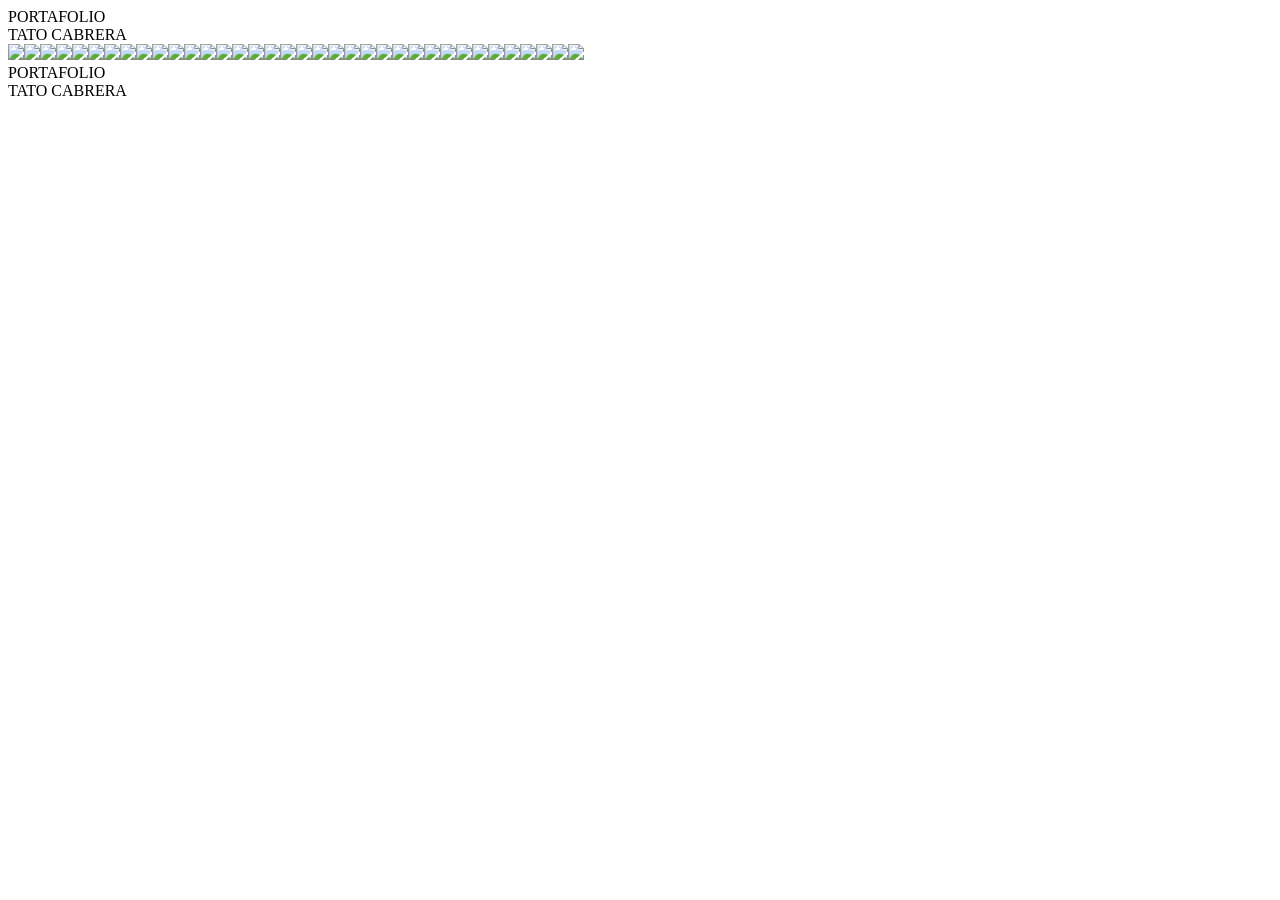
==== docs/index.html @ a9715e7b "Crear index.html dentro de docs Moví el archivo principal a la carpeta docs para GitHub Pages." ====
<!-- codigo HTML5-->
<!DOCTYPE html>
<html lang="es">
<head>
  <meta charset="UTF-8">
  <meta name="viewport" content="width=device-width, initial-scale=1.0, user-scalable=yes">
  <title>Portafolio Interactivo | Tato Cabrera</title>
  <link rel="stylesheet" href="style.css">
  <link rel="stylesheet" href="https://unpkg.com/swiper/swiper-bundle.min.css"/>
  <link href="https://fonts.googleapis.com/css2?family=Orbitron:wght@400;700;900&display=swap" rel="stylesheet">
</head>
<body>
  <div id="cursor"></div>

  <!-- Intro con rompecabezas -->
  <div id="intro">
    <div id="senefaArriba" class="senefa"><span class="senefaTexto">PORTAFOLIO</span></div>
    <div id="senefaAbajo" class="senefa"><span class="senefaTexto">TATO CABRERA</span></div>
    <div id="rompecabezas">
      <img src="img/cuadro1.png" class="pieza" loading="lazy"><img src="img/cuadro2.png" class="pieza" loading="lazy"><img src="img/cuadro3.png" class="pieza" loading="lazy"><img src="img/cuadro4.png" class="pieza" loading="lazy"><img src="img/cuadro5.png" class="pieza" loading="lazy"><img src="img/cuadro6.png" class="pieza" loading="lazy"><img src="img/cuadro7.png" class="pieza" loading="lazy"><img src="img/cuadro8.png" class="pieza" loading="lazy"><img src="img/cuadro9.png" class="pieza" loading="lazy"><img src="img/cuadro10.png" class="pieza" loading="lazy"><img src="img/cuadro11.png" class="pieza" loading="lazy"><img src="img/cuadro12.png" class="pieza" loading="lazy"><img src="img/cuadro13.png" class="pieza" loading="lazy"><img src="img/cuadro14.png" class="pieza" loading="lazy"><img src="img/cuadro15.png" class="pieza" loading="lazy"><img src="img/cuadro16.png" class="pieza" loading="lazy"><img src="img/cuadro17.png" class="pieza" loading="lazy"><img src="img/cuadro18.png" class="pieza" loading="lazy"><img src="img/cuadro19.png" class="pieza" loading="lazy"><img src="img/cuadro20.png" class="pieza" loading="lazy"><img src="img/cuadro21.png" class="pieza" loading="lazy"><img src="img/cuadro22.png" class="pieza" loading="lazy"><img src="img/cuadro23.png" class="pieza" loading="lazy"><img src="img/cuadro24.png" class="pieza" loading="lazy"><img src="img/cuadro25.png" class="pieza" loading="lazy"><img src="img/cuadro26.png" class="pieza" loading="lazy"><img src="img/cuadro27.png" class="pieza" loading="lazy"><img src="img/cuadro28.png" class="pieza" loading="lazy"><img src="img/cuadro29.png" class="pieza" loading="lazy"><img src="img/cuadro30.png" class="pieza" loading="lazy"><img src="img/cuadro31.png" class="pieza" loading="lazy"><img src="img/cuadro32.png" class="pieza" loading="lazy"><img src="img/cuadro33.png" class="pieza" loading="lazy"><img src="img/cuadro34.png" class="pieza" loading="lazy"><img src="img/cuadro35.png" class="pieza" loading="lazy"><img src="img/cuadro36.png" class="pieza" loading="lazy">
    </div>
  </div>

  <!-- Senefas metálicas -->
  <div id="senefaArriba2" class="senefa2"><div class="senefa-contenido"><span class="senefaTextoMetal">PORTAFOLIO</span></div></div>
  <div id="senefaAbajo2" class="senefa2"><div class="senefa-contenido"><span class="senefaTextoMetal">TATO CABRERA</span></div></div>

  <!-- Contenedor carruseles -->
  <div id="contenedor-carruseles" style="display: none;">
    
    <!-- ILUSTRACIONES -->
    <div class="seccion-carrusel" id="seccion-ilustraciones">
      <h2 class="titulo-seccion">ILUSTRACIONES</h2>
      <div class="caracteristicas">
        <div class="card"><h3>🎨 Creatividad</h3><p>Ilustraciones originales</p></div>
        <div class="card"><h3>✏️ Detalle</h3><p>Alta calidad</p></div>
        <div class="card"><h3>🌈 Versatilidad</h3><p>Diferentes estilos</p></div>
      </div>
      <div class="swiper swiper-ilustraciones">
        <div class="swiper-wrapper">
          <div class="swiper-slide"><div class="foto-con-texto"><img src="img/ilustraciones/1.png" alt="Rolls Royce Phantom 2004"><div class="info-foto"><span class="nombre">ROLLS ROYCE PHANTOM</span><span class="año">2004</span></div></div></div>
          <div class="swiper-slide"><div class="foto-con-texto"><img src="img/ilustraciones/2.png" alt="El Canciller de Hierro 2012"><div class="info-foto"><span class="nombre">EL CANCILLER DE HIERRO</span><span class="año">2012</span></div></div></div>
          <div class="swiper-slide"><div class="foto-con-texto"><img src="img/ilustraciones/3.png" alt="Los Niños del Futuro 2012"><div class="info-foto"><span class="nombre">LOS NIÑOS DEL FUTURO</span><span class="año">2012</span><span class="lugar">TURÍN · ITALIA</span></div></div></div>
          <div class="swiper-slide"><div class="foto-con-texto"><img src="img/ilustraciones/4.png" alt="Interesadas 2012"><div class="info-foto"><span class="nombre">INTERESADAS</span><span class="año">2012</span><span class="lugar">TURÍN · ITALIA</span></div></div></div>
          <div class="swiper-slide"><div class="foto-con-texto"><img src="img/ilustraciones/5.png" alt="Sueño Árbol Flotante"><div class="info-foto"><span class="nombre">SUEÑO ÁRBOL FLOTANTE</span><span class="lugar">TURÍN · ITALIA</span></div></div></div>
          <div class="swiper-slide"><div class="foto-con-texto"><img src="img/ilustraciones/6.jpg" alt="Sueño Espacio Nacimiento"><div class="info-foto"><span class="nombre">SUEÑO ESPACIO NACIMIENTO</span><span class="lugar">TURÍN · ITALIA</span></div></div></div>
          <div class="swiper-slide"><div class="foto-con-texto"><img src="img/ilustraciones/6a.png" alt="El Tren de los Sueños"><div class="info-foto"><span class="nombre">EL TREN DE LOS SUEÑOS</span><span class="año">2012</span><span class="lugar">TURÍN · ITALIA</span></div></div></div>
          <div class="swiper-slide"><div class="foto-con-texto"><img src="img/ilustraciones/7.png" alt="El Legado de Caín y Abel"><div class="info-foto"><span class="nombre">EL LEGADO DE CAÍN Y ABEL</span><span class="año">2013</span><span class="lugar">TÉCNICA MIXTA</span></div></div></div>
          <div class="swiper-slide"><div class="foto-con-texto"><img src="img/ilustraciones/8.png" alt="Sticker Jack Sparrow"><div class="info-foto"><span class="nombre">STICKER DE JACK SPARROW</span><span class="año">2023</span><span class="lugar">AZTECRON · MÉXICO</span></div></div></div>
          <div class="swiper-slide"><div class="foto-con-texto"><img src="img/ilustraciones/9.png" alt="Sticker Jhonny Depp"><div class="info-foto"><span class="nombre">STICKER JHONNY DEPP</span><span class="año">2023</span><span class="lugar">CANAL AZTECRON · MÉXICO</span></div></div></div>
          <div class="swiper-slide"><div class="foto-con-texto"><img src="img/ilustraciones/10.png" alt="La Alpaca Pirata"><div class="info-foto"><span class="nombre">LA ALPACA PIRATA</span><span class="año">2023</span><span class="lugar">ALPACAS DE JHONNY</span></div></div></div>
          <div class="swiper-slide"><div class="foto-con-texto"><img src="img/ilustraciones/11.jpg" alt="Castillo de Coral"><div class="info-foto"><span class="nombre">CASTILLO DE CORAL</span><span class="año">2024</span><span class="lugar">ESPAÑA · AEROGRAFÍA</span></div></div></div>
          <div class="swiper-slide"><div class="foto-con-texto"><img src="img/ilustraciones/12.png" alt="Jhonny Depp Lápiz"><div class="info-foto"><span class="nombre">JHONNY DEPP (LÁPIZ)</span><span class="año">2024</span><span class="lugar">ESPAÑA</span></div></div></div>
          <div class="swiper-slide"><div class="foto-con-texto"><img src="img/ilustraciones/13.png" alt="Jhonny Depp Sepia"><div class="info-foto"><span class="nombre">JHONNY DEPP (SEPIA)</span><span class="año">2024</span><span class="lugar">ESPAÑA</span></div></div></div>
          <div class="swiper-slide"><div class="foto-con-texto"><img src="img/ilustraciones/14.jpg" alt="El Hada y el Mago"><div class="info-foto"><span class="nombre">EL HADA Y EL MAGO</span><span class="año">2025</span><span class="lugar">ARGENTINA · DERECHOS RECUPERADOS</span></div></div></div>
          <div class="swiper-slide"><div class="foto-con-texto"><img src="img/ilustraciones/15.png" alt="La Última Esperanza"><div class="info-foto"><span class="nombre">LA ÚLTIMA ESPERANZA</span><span class="año">2026</span><span class="lugar">ARGENTINA · DERECHOS RECUPERADOS</span></div></div></div>
        </div>
        <div class="swiper-pagination"></div>
        <div class="swiper-button-prev"></div>
        <div class="swiper-button-next"></div>
      </div>
    </div>

    <!-- RENDERS 3D -->
    <div class="seccion-carrusel" id="seccion-renders">
      <h2 class="titulo-seccion">RENDERS 3D</h2>
      <div class="caracteristicas">
        <div class="card"><h3>✨ Realismo</h3><p>Texturas y luces</p></div>
        <div class="card"><h3>🔧 Modelado</h3><p>Precisión en detalles</p></div>
        <div class="card"><h3>🎬 Animación</h3><p>Movimiento y vida</p></div>
      </div>
      <div class="swiper swiper-renders">
        <div class="swiper-wrapper">
          <div class="swiper-slide"><div class="foto-con-texto"><img src="img/renders/16.png" alt="Lamborghini vista general"><div class="info-foto"><span class="nombre">LAMBORGHINI · VISTA GENERAL</span><span class="año">2007</span></div></div></div>
          <div class="swiper-slide"><div class="foto-con-texto"><img src="img/renders/17.png" alt="Lamborghini llanta diagonal"><div class="info-foto"><span class="nombre">LAMBORGHINI · LLANTA DIAGONAL</span><span class="año">2007</span></div></div></div>
          <div class="swiper-slide"><div class="foto-con-texto"><img src="img/renders/18.png" alt="Lamborghini llanta posterior"><div class="info-foto"><span class="nombre">LAMBORGHINI · LLANTA POSTERIOR</span><span class="año">2007</span></div></div></div>
          <div class="swiper-slide"><div class="foto-con-texto"><img src="img/renders/19.png" alt="Lamborghini llanta frontal"><div class="info-foto"><span class="nombre">LAMBORGHINI · LLANTA FRONTAL</span><span class="año">2007</span></div></div></div>
          <div class="swiper-slide"><div class="foto-con-texto"><img src="img/renders/20.png" alt="Lamborghini frontal puertas abiertas"><div class="info-foto"><span class="nombre">LAMBORGHINI · VISTA FRONTAL · PUERTAS ABIERTAS</span><span class="año">2007</span></div></div></div>
          <div class="swiper-slide"><div class="foto-con-texto"><img src="img/renders/21.png" alt="Lamborghini vista diagonal"><div class="info-foto"><span class="nombre">LAMBORGHINI · VISTA DIAGONAL</span><span class="año">2007</span></div></div></div>
          <div class="swiper-slide"><div class="foto-con-texto"><img src="img/renders/22.png" alt="Lamborghini vista posterior"><div class="info-foto"><span class="nombre">LAMBORGHINI · VISTA POSTERIOR</span><span class="año">2007</span></div></div></div>
          <div class="swiper-slide"><div class="foto-con-texto"><img src="img/renders/23.png" alt="Lamborghini vista lateral"><div class="info-foto"><span class="nombre">LAMBORGHINI · VISTA LATERAL</span><span class="año">2007</span></div></div></div>
          <div class="swiper-slide"><div class="foto-con-texto"><img src="img/renders/23a.png" alt="Casas de Cota"><div class="info-foto"><span class="nombre">CASAS DE COTA</span><span class="año">2010</span></div></div></div>
          <div class="swiper-slide"><div class="foto-con-texto"><img src="img/renders/24.png" alt="Resorts opcion 1"><div class="info-foto"><span class="nombre">RESORTS · OPCIÓN 1</span><span class="año">2011</span><span class="lugar">VILLAVICENCIO / CALI</span></div></div></div>
          <div class="swiper-slide"><div class="foto-con-texto"><img src="img/renders/25.png" alt="Resorts opcion 2"><div class="info-foto"><span class="nombre">RESORTS · OPCIÓN 2</span><span class="año">2011</span><span class="lugar">VILLAVICENCIO / CALI</span></div></div></div>
          <div class="swiper-slide"><div class="foto-con-texto"><img src="img/renders/26.png" alt="Yakey frontal abierto"><div class="info-foto"><span class="nombre">YAKEY · VISTA FRONTAL ABIERTO</span><span class="año">2012</span></div></div></div>
          <div class="swiper-slide"><div class="foto-con-texto"><img src="img/renders/27.png" alt="Yakey vista lateral"><div class="info-foto"><span class="nombre">YAKEY · VISTA LATERAL</span><span class="año">2012</span></div></div></div>
          <div class="swiper-slide"><div class="foto-con-texto"><img src="img/renders/28.png" alt="Yakey diagonal posterior"><div class="info-foto"><span class="nombre">YAKEY · VISTA DIAGONAL POSTERIOR</span><span class="año">2012</span></div></div></div>
          <div class="swiper-slide"><div class="foto-con-texto"><img src="img/renders/29.png" alt="Yakey perspectiva posterior derecha"><div class="info-foto"><span class="nombre">YAKEY · PERSPECTIVA POSTERIOR DERECHA</span><span class="año">2012</span></div></div></div>
          <div class="swiper-slide"><div class="foto-con-texto"><img src="img/renders/30.png" alt="Yakey lateral derecha"><div class="info-foto"><span class="nombre">YAKEY · VISTA LATERAL DERECHA</span><span class="año">2012</span></div></div></div>
          <div class="swiper-slide"><div class="foto-con-texto"><img src="img/renders/31.png" alt="Casa Brasil sala de estar"><div class="info-foto"><span class="nombre">CASA BRASIL · SALA DE ESTAR</span><span class="año">2026</span></div></div></div>
          <div class="swiper-slide"><div class="foto-con-texto"><img src="img/renders/32.png" alt="Casa Brasil mesa sala"><div class="info-foto"><span class="nombre">CASA BRASIL · MESA SALA DE ESTAR</span><span class="año">2026</span></div></div></div>
          <div class="swiper-slide"><div class="foto-con-texto"><img src="img/renders/33.png" alt="Casa Brasil mueble L"><div class="info-foto"><span class="nombre">CASA BRASIL · MUEBLE EN L</span><span class="año">2026</span></div></div></div>
          <div class="swiper-slide"><div class="foto-con-texto"><img src="img/renders/34.png" alt="Casa Brasil comedor"><div class="info-foto"><span class="nombre">CASA BRASIL · COMEDOR Y PATIO</span></div></div></div>
          <div class="swiper-slide"><div class="foto-con-texto"><img src="img/renders/35.png" alt="Casa Brasil cocina"><div class="info-foto"><span class="nombre">CASA BRASIL · COCINA INTEGRAL PREMIUM</span></div></div></div>
          <div class="swiper-slide"><div class="foto-con-texto"><img src="img/renders/36.png" alt="Casa Brasil barra"><div class="info-foto"><span class="nombre">CASA BRASIL · BARRA COCINA</span></div></div></div>
          <div class="swiper-slide"><div class="foto-con-texto"><img src="img/renders/37.jpg" alt="Sala noruega general"><div class="info-foto"><span class="nombre">SALA NORUEGA · VISTA GENERAL</span><span class="año">2026</span></div></div></div>
          <div class="swiper-slide"><div class="foto-con-texto"><img src="img/renders/38.jpg" alt="Sala noruega estante"><div class="info-foto"><span class="nombre">SALA NORUEGA · ESTANTE NORUEGO Y TV</span><span class="año">2026</span></div></div></div>
          <div class="swiper-slide"><div class="foto-con-texto"><img src="img/renders/39.jpg" alt="Sala noruega diagonal"><div class="info-foto"><span class="nombre">SALA NORUEGA · VISTA DIAGONAL DERECHA</span><span class="año">2026</span></div></div></div>
          <div class="swiper-slide"><div class="foto-con-texto"><img src="img/renders/40.jpg" alt="Sala noruega ventana"><div class="info-foto"><span class="nombre">SALA NORUEGA · VISTA VENTANA FRONTAL</span><span class="año">2026</span></div></div></div>
        </div>
        <div class="swiper-pagination"></div>
        <div class="swiper-button-prev"></div>
        <div class="swiper-button-next"></div>
      </div>
    </div>

    <!-- LOGOS -->
    <div class="seccion-carrusel" id="seccion-logos">
      <h2 class="titulo-seccion">LOGOS</h2>
      <div class="caracteristicas">
        <div class="card"><h3>🏷️ Identidad</h3><p>Branding único</p></div>
        <div class="card"><h3>📐 Minimalismo</h3><p>Diseño limpio</p></div>
        <div class="card"><h3>🔄 Versatilidad</h3><p>Adaptable</p></div>
      </div>
      <div class="swiper swiper-logos">
        <div class="swiper-wrapper">
          <div class="swiper-slide"><div class="foto-con-texto"><img src="img/logos/41.jpg" alt="Meridium branding 2004"><div class="info-foto"><span class="nombre">MERIDIUM</span><span class="año">2004</span><span class="lugar">SATELITAL · LOGO · SLOGAN · PAPELERÍA · BROCHURE</span></div></div></div>
          <div class="swiper-slide"><div class="foto-con-texto"><img src="img/logos/42.jpg" alt="Premium Coffee 2006"><div class="info-foto"><span class="nombre">PREMIUM COFFEE</span><span class="año">2006</span><span class="lugar">IMAGEN CORPORATIVA</span></div></div></div>
          <div class="swiper-slide"><div class="foto-con-texto"><img src="img/logos/43.jpg" alt="Cafeto Coffee 2006"><div class="info-foto"><span class="nombre">CAFETO COFFEE</span><span class="año">2006</span><span class="lugar">DISEÑO IMAGEN CORPORATIVA</span></div></div></div>
          <div class="swiper-slide"><div class="foto-con-texto"><img src="img/logos/44.png" alt="Ferzion Systems 2007"><div class="info-foto"><span class="nombre">FERZION SYSTEMS</span><span class="año">2007</span><span class="lugar">DISEÑO IMAGEN CORPORATIVA</span></div></div></div>
          <div class="swiper-slide"><div class="foto-con-texto"><img src="img/logos/45.jpg" alt="Eci Humana 2010"><div class="info-foto"><span class="nombre">ECI HUMANA</span><span class="año">2010</span><span class="lugar">DISEÑO IMAGEN Y CAMPAÑA</span></div></div></div>
          <div class="swiper-slide"><div class="foto-con-texto"><img src="img/logos/46.jpg" alt="El Nevado opcion 1 2018"><div class="info-foto"><span class="nombre">EL NEVADO · OPCIÓN 1</span><span class="año">2018</span><span class="lugar">IMAGEN CORPORATIVA · SLOGAN</span></div></div></div>
          <div class="swiper-slide"><div class="foto-con-texto"><img src="img/logos/47.png" alt="El Nevado opcion 2 2018"><div class="info-foto"><span class="nombre">EL NEVADO · OPCIÓN 2</span><span class="año">2018</span><span class="lugar">DISEÑO IMAGEN CORPORATIVA · SLOGAN</span></div></div></div>
          <div class="swiper-slide"><div class="foto-con-texto"><img src="img/logos/48.png" alt="Axion Systems 2026"><div class="info-foto"><span class="nombre">AXION SYSTEMS</span><span class="año">2026</span><span class="lugar">DISEÑO IMAGEN CORPORATIVA</span></div></div></div>
          <div class="swiper-slide"><div class="foto-con-texto"><img src="img/logos/49.png" alt="El Bodegon de la Bascula opcion 1 2026"><div class="info-foto"><span class="nombre">EL BODEGÓN DE LA BÁSCULA · OPCIÓN 1</span><span class="año">2026</span><span class="lugar">DISEÑO IMAGEN CORPORATIVA</span></div></div></div>
          <div class="swiper-slide"><div class="foto-con-texto"><img src="img/logos/50.png" alt="El Bodegon de la Bascula opcion 2 2026"><div class="info-foto"><span class="nombre">EL BODEGÓN DE LA BÁSCULA · OPCIÓN 2</span><span class="año">2026</span><span class="lugar">DISEÑO IMAGEN CORPORATIVA</span></div></div></div>
          <div class="swiper-slide"><div class="foto-con-texto"><img src="img/logos/51.png" alt="TC Design 3D 2026"><div class="info-foto"><span class="nombre">TC DESIGN 3D</span><span class="año">2026</span><span class="lugar">DISEÑO IMAGEN CORPORATIVA · SLOGAN</span></div></div></div>
          <div class="swiper-slide"><div class="foto-con-texto"><img src="img/logos/52.png" alt="Ferzion Systems rediseño 2026"><div class="info-foto"><span class="nombre">FERZION SYSTEMS</span><span class="año">2026</span><span class="lugar">ARCHIVO PERDIDO · REDISEÑADO DESDE CERO</span></div></div></div>
        </div>
        <div class="swiper-pagination"></div>
        <div class="swiper-button-prev"></div>
        <div class="swiper-button-next"></div>
      </div>
    </div>

    <!-- IMPRESOS -->
    <div class="seccion-carrusel" id="seccion-impresos">
      <h2 class="titulo-seccion">IMPRESOS</h2>
      <div class="caracteristicas">
        <div class="card"><h3>🖨️ Calidad</h3><p>Acabados profesionales</p></div>
        <div class="card"><h3>🎨 Personalización</h3><p>Tamaños y materiales</p></div>
        <div class="card"><h3>⚡ Rapidez</h3><p>Entregas puntuales</p></div>
      </div>
      <div class="swiper swiper-impresos">
        <div class="swiper-wrapper">
          <div class="swiper-slide"><div class="foto-con-texto"><img src="img/impresos/53.png" alt="Meridium libreta 2004"><div class="info-foto"><span class="nombre">MERIDIUM</span><span class="año">2004</span><span class="lugar">LIBRETA · EXCLUSIVA OFICINA</span></div></div></div>
          <div class="swiper-slide"><div class="foto-con-texto"><img src="img/impresos/54.png" alt="Meridium hoja membretada 2004"><div class="info-foto"><span class="nombre">MERIDIUM</span><span class="año">2004</span><span class="lugar">HOJA MEMBRETADA · TAMAÑO CARTA · PAPELERÍA CORPORATIVA</span></div></div></div>
          <div class="swiper-slide"><div class="foto-con-texto"><img src="img/impresos/55.png" alt="Meridium kit corporativo 2004"><div class="info-foto"><span class="nombre">MERIDIUM</span><span class="año">2004</span><span class="lugar">KIT CORPORATIVO · PAPELERÍA · BRANDING · MANUAL</span></div></div></div>
          <div class="swiper-slide"><div class="foto-con-texto"><img src="img/impresos/56.png" alt="Afiche Tercer Festival del Agua 2004"><div class="info-foto"><span class="nombre">TERCER FESTIVAL DEL AGUA</span><span class="año">2004</span><span class="lugar">AFICHE · AVALADO POR ACUEDUCTO DE BOGOTÁ · CAMPAÑA "BOGOTÁ SIN INDIFERENCIA"</span></div></div></div>
          <div class="swiper-slide"><div class="foto-con-texto"><img src="img/impresos/57.png" alt="Escarapela Acueducto Bogotá 2004"><div class="info-foto"><span class="nombre">ESCARAPELA · ACUEDUCTO DE BOGOTÁ</span><span class="año">2004</span><span class="lugar">CAMPAÑA "BOGOTÁ SIN INDIFERENCIA" · CUIDADO DEL AGUA</span></div></div></div>
          <div class="swiper-slide"><div class="foto-con-texto"><img src="img/impresos/58.png" alt="Libreta Festival del Agua portada 2004"><div class="info-foto"><span class="nombre">LIBRETA · DISEÑO PORTADA</span><span class="año">2004</span><span class="lugar">TERCER FESTIVAL DEL AGUA · ACUEDUCTO DE BOGOTÁ</span></div></div></div>
          <div class="swiper-slide"><div class="foto-con-texto"><img src="img/impresos/59.png" alt="Libreta Festival del Agua posterior 2004"><div class="info-foto"><span class="nombre">LIBRETA · DISEÑO POSTERIOR</span><span class="año">2004</span><span class="lugar">TERCER FESTIVAL DEL AGUA · ACUEDUCTO DE BOGOTÁ</span></div></div></div>
          <div class="swiper-slide"><div class="foto-con-texto"><img src="img/impresos/59a.png" alt="Libreta Festival del Agua diseño impreso completo 2004"><div class="info-foto"><span class="nombre">LIBRETA · DISEÑO IMPRESO COMPLETA</span><span class="año">2004</span><span class="lugar">PORTADA + POSTERIOR · ACUEDUCTO DE BOGOTÁ · CUIDADO DEL AGUA</span></div></div></div>
          <div class="swiper-slide"><div class="foto-con-texto"><img src="img/impresos/60.jpg" alt="Punto E carpeta institucional 2004"><div class="info-foto"><span class="nombre">PUNTO · E</span><span class="año">2004</span><span class="lugar">DESARROLLO DE CARPETA INSTITUCIONAL · ARTE FINAL · PRODUCCIÓN · IMPRESIÓN</span></div></div></div>
          <div class="swiper-slide"><div class="foto-con-texto"><img src="img/impresos/61.png" alt="Punto E plegable 1 2004"><div class="info-foto"><span class="nombre">PUNTO · E</span><span class="año">2004</span><span class="lugar">DISEÑO PLEGABLE · PIEZA 1</span></div></div></div>
          <div class="swiper-slide"><div class="foto-con-texto"><img src="img/impresos/62.png" alt="Punto E plegable 2 2004"><div class="info-foto"><span class="nombre">PUNTO · E</span><span class="año">2004</span><span class="lugar">DISEÑO PLEGABLE · PIEZA 2</span></div></div></div>
          <div class="swiper-slide"><div class="foto-con-texto"><img src="img/impresos/63.png" alt="Punto E plegable 3 2004"><div class="info-foto"><span class="nombre">PUNTO · E</span><span class="año">2004</span><span class="lugar">DISEÑO PLEGABLE · PIEZA 3</span></div></div></div>
          <div class="swiper-slide"><div class="foto-con-texto"><img src="img/impresos/64.png" alt="Punto E plegable 4 2004"><div class="info-foto"><span class="nombre">PUNTO · E</span><span class="año">2004</span><span class="lugar">DISEÑO PLEGABLE · PIEZA 4</span></div></div></div>
          <div class="swiper-slide"><div class="foto-con-texto"><img src="img/impresos/65.png" alt="Expo Anime pancarta 2007"><div class="info-foto"><span class="nombre">EXPO ANIME · PANCARTA</span><span class="año">2007</span><span class="lugar">DISEÑO 1 · FORMATO MEDIANO</span></div></div></div>
          <div class="swiper-slide"><div class="foto-con-texto"><img src="img/impresos/66.png" alt="Expo Anime gran formato 2007"><div class="info-foto"><span class="nombre">EXPO ANIME · GRAN FORMATO</span><span class="año">2007</span><span class="lugar">REDIBUJO DE PERSONAJES · FIDELIDAD A LA SERIE · DISEÑO 2 · PIEZA 3×2 M · INSTALACIÓN CON TARIMA · ILUMINACIÓN ESCÉNICA · EVENTO</span></div></div></div>
          <div class="swiper-slide"><div class="foto-con-texto"><img src="img/impresos/67.png" alt="Dalponte plegable 1 Copa Elite Universitaria Futsal 2009"><div class="info-foto"><span class="nombre">DALPONTE</span><span class="año">2009</span><span class="lugar">PLEGABLE · COPA ELITE UNIVERSITARIA FUTSAL · PIEZA 1</span></div></div></div>
          <div class="swiper-slide"><div class="foto-con-texto"><img src="img/impresos/68.png" alt="Dalponte plegable 2 Copa Elite Universitaria Futsal 2009"><div class="info-foto"><span class="nombre">DALPONTE</span><span class="año">2009</span><span class="lugar">PLEGABLE · COPA ELITE UNIVERSITARIA FUTSAL · PIEZA 2</span></div></div></div>
          <div class="swiper-slide"><div class="foto-con-texto"><img src="img/impresos/69.png" alt="Dalponte plegable 3 Copa Elite Universitaria Futsal 2009"><div class="info-foto"><span class="nombre">DALPONTE</span><span class="año">2009</span><span class="lugar">PLEGABLE · COPA ELITE UNIVERSITARIA FUTSAL · PIEZA 3</span></div></div></div>
          <div class="swiper-slide"><div class="foto-con-texto"><img src="img/impresos/70.png" alt="Dalponte plegable 4 Copa Elite Universitaria Futsal 2009"><div class="info-foto"><span class="nombre">DALPONTE</span><span class="año">2009</span><span class="lugar">PLEGABLE · COPA ELITE UNIVERSITARIA FUTSAL · PIEZA 4</span></div></div></div>
          <div class="swiper-slide"><div class="foto-con-texto"><img src="img/impresos/71.png" alt="Dalponte plegable 5 Copa Elite Universitaria Futsal 2009"><div class="info-foto"><span class="nombre">DALPONTE</span><span class="año">2009</span><span class="lugar">PLEGABLE · COPA ELITE UNIVERSITARIA FUTSAL · PIEZA 5</span></div></div></div>
          <div class="swiper-slide"><div class="foto-con-texto"><img src="img/impresos/72.png" alt="Cojín ilustración aplicada España"><div class="info-foto"><span class="nombre">COJÍN · PRODUCTO TEXTIL</span><span class="año">2024</span><span class="lugar">ARTE APLICADO · MERCHANDISING · ESPAÑA</span></div></div></div>
          <div class="swiper-slide"><div class="foto-con-texto"><img src="img/impresos/73.png" alt="TC Design 3D carpeta 2026"><div class="info-foto"><span class="nombre">TC DESIGN 3D</span><span class="año">2026</span><span class="lugar">LOGO · SLOGAN · CARPETA</span></div></div></div>
          <div class="swiper-slide"><div class="foto-con-texto"><img src="img/impresos/74.png" alt="TC Design 3D tarjeta de presentación 2026"><div class="info-foto"><span class="nombre">TC DESIGN 3D</span><span class="año">2026</span><span class="lugar">TARJETA DE PRESENTACIÓN</span></div></div></div>
        </div>
        <div class="swiper-pagination"></div>
        <div class="swiper-button-prev"></div>
        <div class="swiper-button-next"></div>
      </div>
    </div>

  </div>

  <script src="https://unpkg.com/swiper/swiper-bundle.min.js"></script>
  <script src="https://cdnjs.cloudflare.com/ajax/libs/gsap/3.12.2/gsap.min.js"></script>
  <script src="script.js"></script>
</body>
</html>
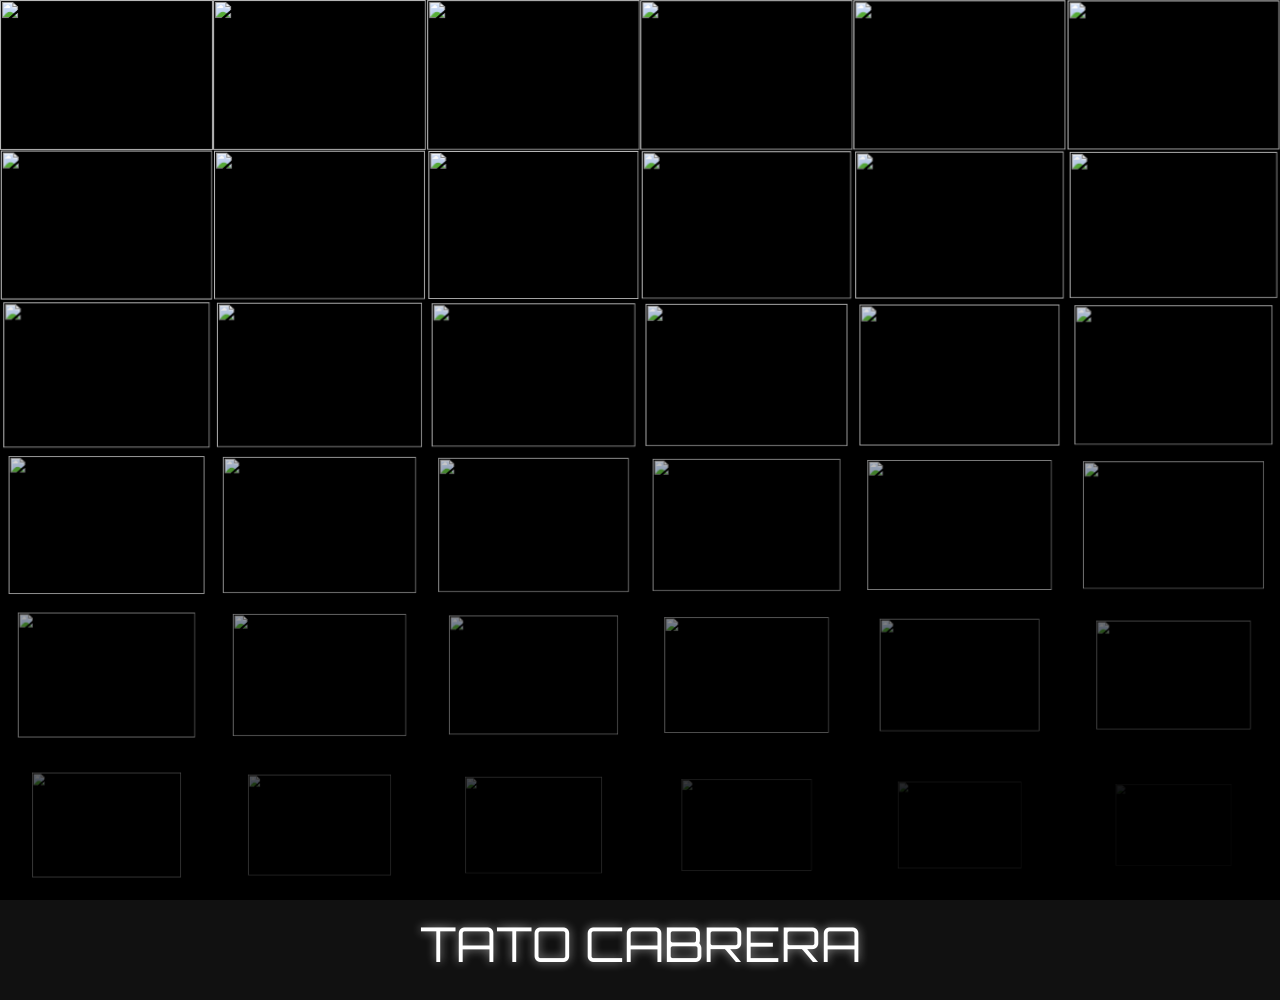
==== commit baee2f48: "Mover index, CSS y JS a docs junto con imágenes" ====
--- a/docs/index.html
+++ b/docs/index.html
@@ -179,4 +179,4 @@
   <script src="https://cdnjs.cloudflare.com/ajax/libs/gsap/3.12.2/gsap.min.js"></script>
   <script src="script.js"></script>
 </body>
-</html>
+</html>
--- a/docs/style.css
+++ b/docs/style.css
@@ -0,0 +1,998 @@
+/* ===== CSS3 ===== */
+body {
+  margin: 0;
+  background: #111;
+  color: #fff;
+  font-family: 'Orbitron', sans-serif;
+  height: 100vh;
+  overflow: hidden;
+  padding: 100px 0;
+  box-sizing: border-box;
+}
+
+#cursor {
+  position: fixed;
+  width: 25px;
+  height: 25px;
+  border: 2px solid #ff0000;
+  border-radius: 50%;
+  pointer-events: none;
+  transition: transform 0.2s ease, border-color 0.2s ease, box-shadow 0.2s ease, background-color 0.2s ease, opacity 0.15s ease;
+  z-index: 10000;
+  box-shadow: 0 0 15px rgba(255,0,0,0.6);
+  background: rgba(255,0,0,0.05);
+  backdrop-filter: blur(2px);
+  opacity: 0;
+}
+
+/* Senefas - VERSIÓN PC ORIGINAL */
+.senefa {
+  position: absolute;
+  left: 0;
+  right: 0;
+  width: 100vw;
+  height: 3cm;
+  display: flex;
+  justify-content: center;
+  align-items: center;
+  z-index: 10;
+}
+
+#senefaArriba { top: -100px; }
+#senefaAbajo { bottom: -100px; }
+
+.senefaTexto {
+  font-size: 3em;
+  color: white;
+  text-shadow: 0 0 10px rgba(255,255,255,0.6);
+  background: transparent !important;
+}
+
+.senefa2 {
+  position: fixed;
+  width: 100%;
+  height: 100px;
+  display: flex;
+  justify-content: center;
+  align-items: center;
+  z-index: 9999;
+  opacity: 0;
+  background-image: url('img/rojo-metalizado.png');
+  background-size: cover;
+  background-position: center;
+  background-repeat: no-repeat;
+  box-shadow: 0 0 20px rgba(255,0,0,0.5);
+  pointer-events: none;
+}
+
+#senefaArriba2 { top: 0; left: 0; }
+#senefaAbajo2 { bottom: 0; left: 0; }
+
+.senefa-contenido {
+  width: 100%;
+  text-align: center;
+  overflow: hidden;
+}
+
+.senefaTextoMetal {
+  font-size: 2.5em;
+  font-weight: 900;
+  color: #ffffff;
+  letter-spacing: 8px;
+  text-shadow: 0 0 10px rgba(255,0,0,0.8), 0 0 20px rgba(255,0,0,0.6), 0 0 30px rgba(255,0,0,0.4);
+  display: inline-block;
+  white-space: nowrap;
+}
+
+/* Rompecabezas */
+#rompecabezas {
+  position: absolute;
+  width: 100%;
+  height: 100%;
+  top: 0;
+  left: 0;
+  z-index: 2;
+  opacity: 1;
+  display: grid;
+  grid-template-columns: repeat(6, 1fr);
+  grid-template-rows: repeat(6, 1fr);
+  background: #000;
+  gap: 0;
+}
+
+.pieza {
+  width: 100%;
+  height: 100%;
+  object-fit: cover;
+  display: block;
+  margin: 0;
+  padding: 0;
+  border: none;
+}
+
+/* Carruseles */
+#contenedor-carruseles {
+  position: relative;
+  width: 100%;
+  min-height: calc(100vh - 200px);
+  background: linear-gradient(135deg, #0a0a0a, #1a1a1a);
+  padding: 40px 0;
+  overflow-y: auto;
+  z-index: 1000;
+}
+
+#contenedor-carruseles::-webkit-scrollbar {
+  width: 8px;
+}
+#contenedor-carruseles::-webkit-scrollbar-track {
+  background: #1a1a1a;
+}
+#contenedor-carruseles::-webkit-scrollbar-thumb {
+  background: #ff0000;
+  border-radius: 4px;
+}
+
+.seccion-carrusel {
+  width: 90%;
+  max-width: 1200px;
+  margin: 0 auto 120px auto;
+  padding: 40px 0;
+}
+
+.seccion-carrusel:hover .titulo-seccion {
+  text-shadow: 0 0 20px rgba(255,0,0,0.9);
+  letter-spacing: 8px;
+}
+
+#seccion-ilustraciones {
+  background-image: linear-gradient(rgba(0,0,0,0.65), rgba(0,0,0,0.75)), url('img/ilustraciones.png');
+  background-size: cover;
+  background-position: center;
+  background-attachment: fixed;
+  border-radius: 60px 20px 60px 20px;
+  padding: 60px 20px;
+}
+
+#seccion-renders {
+  background-image: linear-gradient(rgba(0,0,0,0.65), rgba(0,0,0,0.75)), url('img/renders.png');
+  background-size: 82% auto;
+  background-position: top center;
+  background-attachment: fixed;
+  border-radius: 60px 20px 60px 20px;
+  padding: 60px 20px;
+}
+
+#seccion-logos {
+  background-image: linear-gradient(rgba(0,0,0,0.65), rgba(0,0,0,0.75)), url('img/logos.png');
+  background-size: cover;
+  background-position: center;
+  background-attachment: fixed;
+  border-radius: 60px 20px 60px 20px;
+  padding: 60px 20px;
+}
+
+#seccion-impresos {
+  background-image: linear-gradient(rgba(0,0,0,0.65), rgba(0,0,0,0.75)), url('img/impresos.png');
+  background-size: cover;
+  background-position: center;
+  background-attachment: fixed;
+  border-radius: 60px 20px 60px 20px;
+  padding: 60px 20px;
+}
+
+.titulo-seccion {
+  font-size: 2.8em;
+  text-align: center;
+  margin-bottom: 40px;
+  background: linear-gradient(135deg, #fff, #ff0000);
+  -webkit-background-clip: text;
+  background-clip: text;
+  color: transparent;
+  letter-spacing: 5px;
+  position: relative;
+  display: inline-block;
+  width: auto;
+  padding: 10px 40px;
+  left: 50%;
+  transform: translateX(-50%);
+  transition: all 0.3s ease;
+}
+
+.titulo-seccion::before {
+  content: '';
+  position: absolute;
+  top: 50%;
+  right: 100%;
+  width: 70px;
+  height: 3px;
+  background: linear-gradient(90deg, transparent, #ff0000);
+  margin-right: 20px;
+  transform: translateY(-50%);
+}
+
+.titulo-seccion::after {
+  content: '';
+  position: absolute;
+  top: 50%;
+  left: 100%;
+  width: 70px;
+  height: 3px;
+  background: linear-gradient(90deg, #ff0000, transparent);
+  margin-left: 20px;
+  transform: translateY(-50%);
+}
+
+/* Swiper */
+.swiper {
+  width: 100%;
+  padding: 20px 0;
+  overflow: visible;
+}
+
+.swiper-wrapper {
+  align-items: center;
+}
+
+.swiper-slide {
+  display: flex;
+  justify-content: center;
+  align-items: center;
+  transition: all 0.3s ease;
+  opacity: 0.5;
+  transform: scale(0.8);
+  min-height: 500px;
+}
+
+.swiper-slide-active {
+  opacity: 1;
+  transform: scale(1);
+  z-index: 10;
+}
+
+.swiper-slide-prev,
+.swiper-slide-next {
+  opacity: 0.7;
+  transform: scale(0.85);
+}
+
+.swiper-slide img {
+  width: auto;
+  max-width: 100%;
+  max-height: 400px;
+  height: auto;
+  border-radius: 20px;
+  box-shadow: 0 10px 30px rgba(0,0,0,0.4);
+  transition: transform 0.3s ease, box-shadow 0.3s ease;
+  cursor: pointer;
+  object-fit: contain;
+  display: block;
+  margin: 0 auto;
+}
+
+.swiper-slide-active img {
+  transform: scale(1.02);
+  box-shadow: 0 20px 40px rgba(255,0,0,0.25);
+}
+
+/* Botones de navegación */
+.swiper-button-prev, .swiper-button-next {
+  color: #ff0000;
+  background: rgba(0,0,0,0.6);
+  width: 45px;
+  height: 45px;
+  border-radius: 50%;
+  transition: all 0.3s ease;
+}
+
+.swiper-button-prev:hover, .swiper-button-next:hover {
+  background: #ff0000;
+  color: #fff;
+  transform: scale(1.1);
+}
+
+.swiper-button-prev::after, .swiper-button-next::after {
+  font-size: 18px;
+}
+
+/* Paginación */
+.swiper-pagination-bullet {
+  background: rgba(255,255,255,0.5);
+}
+
+.swiper-pagination-bullet-active {
+  background: #ff0000;
+  width: 20px;
+  border-radius: 5px;
+}
+
+/* Características */
+.caracteristicas {
+  display: flex;
+  justify-content: center;
+  gap: 50px;
+  flex-wrap: wrap;
+  margin-bottom: 40px;
+}
+
+.card {
+  background: transparent;
+  text-align: center;
+}
+
+.card h3 {
+  font-size: 1.1em;
+  margin-bottom: 5px;
+  color: #ff0000;
+}
+
+.card p {
+  font-size: 0.85em;
+  color: #ccc;
+  margin: 0;
+}
+
+/* Texto debajo de fotos */
+.foto-con-texto {
+  display: flex;
+  flex-direction: column;
+  align-items: center;
+}
+
+.info-foto {
+  display: flex;
+  flex-wrap: wrap;
+  justify-content: center;
+  gap: 12px;
+  margin-top: 15px;
+  font-family: 'Orbitron', sans-serif;
+  background: rgba(0, 0, 0, 0.75);
+  backdrop-filter: blur(10px);
+  padding: 10px 20px;
+  border-radius: 50px;
+  border: 1px solid rgba(255, 0, 0, 0.5);
+  box-shadow: 0 0 15px rgba(255, 0, 0, 0.3);
+}
+
+.info-foto .nombre {
+  color: #ff3333;
+  font-size: 0.85em;
+  letter-spacing: 2px;
+  font-weight: 700;
+}
+
+.info-foto .año {
+  color: #ffffff;
+  font-size: 0.8em;
+  opacity: 0.9;
+}
+
+.info-foto .lugar {
+  color: #ff8888;
+  font-size: 0.75em;
+}
+
+.foto-con-texto:hover .info-foto {
+  border-color: rgba(255, 0, 0, 0.9);
+  box-shadow: 0 0 25px rgba(255, 0, 0, 0.6);
+}
+
+/* Efecto hover foto central */
+.swiper-slide-active img:hover {
+  transform: scale(1.13);
+  box-shadow: 0 25px 50px rgba(255, 0, 0, 0.5);
+}
+
+/* ===== CORRECCIÓN DEFINITIVA PARA IMPRESOS ===== */
+#seccion-impresos .swiper-slide {
+  background: transparent !important;
+}
+
+#seccion-impresos .foto-con-texto {
+  background: transparent !important;
+  box-shadow: none !important;
+}
+
+#seccion-impresos .swiper-slide img {
+  background: transparent !important;
+  border-radius: 20px !important;
+}
+
+#seccion-impresos .swiper-slide-active {
+  background: transparent !important;
+}
+
+/* Ondas */
+.onda-click {
+  position: fixed;
+  border-radius: 50%;
+  pointer-events: none;
+  z-index: 10000;
+  transform: translate(-50%, -50%) scale(0);
+  animation: expandirOnda 0.6s ease-out forwards;
+  box-shadow: 0 0 15px rgba(255, 0, 0, 0.5);
+}
+
+@keyframes expandirOnda {
+  0% {
+    transform: translate(-50%, -50%) scale(0);
+    opacity: 0.8;
+  }
+  100% {
+    transform: translate(-50%, -50%) scale(5);
+    opacity: 0;
+  }
+}
+
+/* Destello */
+@keyframes destello {
+  0% { filter: brightness(1); }
+  50% { filter: brightness(1.3) drop-shadow(0 0 10px rgba(255,0,0,0.5)); }
+  100% { filter: brightness(1); }
+}
+
+/* ===== RESPONSIVE PARA MÓVILES VERTICAL ===== */
+@media (max-width: 768px) and (orientation: portrait) {
+  #cursor { display: none !important; }
+  
+  body {
+    padding: 0 !important;
+    height: auto !important;
+    min-height: 100vh !important;
+    overflow: auto !important;
+  }
+  
+  #contenedor-carruseles {
+    min-height: auto !important;
+    padding: 20px 0 !important;
+  }
+  
+  .senefa2 {
+    position: fixed !important;
+    height: 45px !important;
+  }
+  
+  .senefaTextoMetal {
+    font-size: 1.2em !important;
+    letter-spacing: 2px !important;
+    white-space: normal !important;
+    padding: 0 10px !important;
+  }
+  
+  .titulo-seccion {
+    font-size: 1.3em !important;
+    padding: 5px 10px !important;
+  }
+  
+  .titulo-seccion::before,
+  .titulo-seccion::after {
+    width: 25px !important;
+  }
+  
+  .swiper-slide {
+    min-height: 300px !important;
+  }
+  
+  .swiper-slide img {
+    max-width: 240px !important;
+    max-height: 200px !important;
+  }
+  
+  .info-foto {
+    padding: 4px 10px !important;
+    gap: 5px !important;
+    margin-top: 10px !important;
+  }
+  
+  .info-foto .nombre {
+    font-size: 0.6em !important;
+  }
+  
+  .info-foto .año {
+    font-size: 0.55em !important;
+  }
+  
+  .info-foto .lugar {
+    font-size: 0.5em !important;
+  }
+  
+  .swiper-button-prev, .swiper-button-next {
+    width: 30px !important;
+    height: 30px !important;
+  }
+  
+  .caracteristicas {
+    gap: 15px !important;
+    margin-bottom: 20px !important;
+  }
+  
+  .card h3 {
+    font-size: 0.8em !important;
+  }
+  
+  .card p {
+    font-size: 0.65em !important;
+  }
+  
+  .seccion-carrusel {
+    margin-bottom: 60px !important;
+    padding: 20px 0 !important;
+  }
+  
+  #seccion-ilustraciones,
+  #seccion-renders,
+  #seccion-logos,
+  #seccion-impresos {
+    padding: 30px 15px !important;
+  }
+  
+  /* Senefas en vertical */
+  .senefa {
+    position: absolute;
+    left: 0;
+    right: 0;
+    width: 100%;
+    height: auto;
+    min-height: 40px;
+    z-index: 15;
+  }
+  
+  #senefaArriba {
+    top: 10px !important;
+    bottom: auto !important;
+  }
+  
+  #senefaAbajo {
+    bottom: 10px !important;
+    top: auto !important;
+  }
+  
+  .senefaTexto {
+    font-size: 1em !important;
+    letter-spacing: 2px !important;
+    white-space: normal !important;
+    text-align: center !important;
+    padding: 4px 10px !important;
+    background: transparent !important;
+    border-radius: 30px !important;
+  }
+  
+  /* Rompecabezas vertical */
+  #intro {
+    position: fixed;
+    top: 0;
+    left: 0;
+    width: 100%;
+    height: 100%;
+    display: flex;
+    align-items: center;
+    justify-content: center;
+    background: #000;
+    z-index: 1000;
+  }
+  
+  #rompecabezas {
+    position: relative;
+    width: 95vw;
+    height: auto;
+    display: grid;
+    grid-template-columns: repeat(6, 1fr);
+    grid-template-rows: repeat(6, 1fr);
+    gap: 0;
+    background: #000;
+  }
+  
+  .pieza {
+    width: 102%;
+    height: 102%;
+    margin: -1%;
+    object-fit: cover;
+    object-position: center;
+    display: block;
+    padding: 0;
+    border: none;
+    background: transparent;
+  }
+}
+
+/* ===== HORIZONTAL (LANDSCAPE) ===== */
+@media (max-width: 896px) and (orientation: landscape) {
+  #cursor { display: none !important; }
+  
+  body {
+    padding: 0 !important;
+    height: auto !important;
+    min-height: 100vh !important;
+    overflow: auto !important;
+  }
+  
+  #contenedor-carruseles {
+    min-height: auto !important;
+    padding: 20px 0 !important;
+  }
+  
+  .senefa2 {
+    position: fixed !important;
+    height: 40px !important;
+  }
+  
+  .senefaTextoMetal {
+    font-size: 1em !important;
+    letter-spacing: 2px !important;
+    white-space: normal !important;
+    padding: 0 10px !important;
+  }
+  
+  .titulo-seccion {
+    font-size: 1.2em !important;
+    padding: 5px 10px !important;
+  }
+  
+  .titulo-seccion::before,
+  .titulo-seccion::after {
+    width: 25px !important;
+  }
+  
+  .swiper-slide {
+    min-height: 250px !important;
+  }
+  
+  .swiper-slide img {
+    max-width: 220px !important;
+    max-height: 180px !important;
+  }
+  
+  .info-foto {
+    padding: 4px 10px !important;
+    gap: 5px !important;
+    margin-top: 8px !important;
+  }
+  
+  .info-foto .nombre {
+    font-size: 0.55em !important;
+  }
+  
+  .info-foto .año {
+    font-size: 0.5em !important;
+  }
+  
+  .info-foto .lugar {
+    font-size: 0.45em !important;
+  }
+  
+  .swiper-button-prev, .swiper-button-next {
+    width: 30px !important;
+    height: 30px !important;
+  }
+  
+  .caracteristicas {
+    gap: 15px !important;
+    margin-bottom: 15px !important;
+  }
+  
+  .card h3 {
+    font-size: 0.75em !important;
+  }
+  
+  .card p {
+    font-size: 0.6em !important;
+  }
+  
+  .seccion-carrusel {
+    margin-bottom: 40px !important;
+    padding: 20px 0 !important;
+  }
+  
+  #seccion-ilustraciones,
+  #seccion-renders,
+  #seccion-logos,
+  #seccion-impresos {
+    padding: 25px 15px !important;
+  }
+  
+  /* Senefas en horizontal */
+  .senefa {
+    position: absolute;
+    left: 0;
+    right: 0;
+    width: 100%;
+    height: auto;
+    min-height: 40px;
+    z-index: 15;
+    transition: all 0.6s ease-out;
+  }
+  
+  #senefaArriba {
+    top: -200px !important;
+    bottom: auto !important;
+  }
+  
+  #senefaAbajo {
+    bottom: -200px !important;
+    top: auto !important;
+  }
+  
+  .senefaTexto {
+    font-size: 1em !important;
+    letter-spacing: 2px !important;
+    white-space: normal !important;
+    text-align: center !important;
+    padding: 4px 10px !important;
+    background: transparent !important;
+    border-radius: 30px !important;
+  }
+  
+  /* Rompecabezas horizontal */
+  #intro {
+    position: fixed;
+    top: 0;
+    left: 0;
+    width: 100%;
+    height: 100%;
+    display: flex;
+    align-items: center;
+    justify-content: center;
+    background: #000;
+    z-index: 1000;
+  }
+  
+  #rompecabezas {
+    position: relative;
+    width: 85vw;
+    height: auto;
+    display: grid;
+    grid-template-columns: repeat(6, 1fr);
+    grid-template-rows: repeat(6, 1fr);
+    gap: 0;
+    background: #000;
+  }
+  
+  .pieza {
+    width: 102%;
+    height: 102%;
+    margin: -1%;
+    object-fit: cover;
+    object-position: center;
+    display: block;
+    padding: 0;
+    border: none;
+    background: transparent;
+  }
+}
+
+/* ===== TABLETS (PORTRAIT) ===== */
+@media (min-width: 769px) and (max-width: 1024px) and (orientation: portrait) {
+  #cursor { display: none !important; }
+  
+  body {
+    padding: 0 !important;
+    height: auto !important;
+    min-height: 100vh !important;
+    overflow: auto !important;
+  }
+  
+  #contenedor-carruseles {
+    min-height: auto !important;
+    padding: 30px 0 !important;
+  }
+  
+  .senefa2 {
+    position: fixed !important;
+    height: 60px !important;
+  }
+  
+  .senefaTextoMetal {
+    font-size: 1.5em !important;
+    letter-spacing: 3px !important;
+  }
+  
+  .titulo-seccion {
+    font-size: 1.8em !important;
+    padding: 8px 15px !important;
+  }
+  
+  .swiper-slide {
+    min-height: 400px !important;
+  }
+  
+  .swiper-slide img {
+    max-height: 300px !important;
+  }
+  
+  .info-foto {
+    padding: 8px 15px !important;
+    gap: 10px !important;
+  }
+  
+  .info-foto .nombre {
+    font-size: 0.7em !important;
+  }
+  
+  .senefa {
+    position: absolute;
+    left: 0;
+    right: 0;
+    width: 100%;
+    height: auto;
+    min-height: 50px;
+    z-index: 15;
+  }
+  
+  #senefaArriba {
+    top: 15px !important;
+    bottom: auto !important;
+  }
+  
+  #senefaAbajo {
+    bottom: 15px !important;
+    top: auto !important;
+  }
+  
+  .senefaTexto {
+    font-size: 1.3em !important;
+    letter-spacing: 3px !important;
+    background: transparent !important;
+  }
+  
+  #intro {
+    position: fixed;
+    top: 0;
+    left: 0;
+    width: 100%;
+    height: 100%;
+    display: flex;
+    align-items: center;
+    justify-content: center;
+    background: #000;
+    z-index: 1000;
+  }
+  
+  #rompecabezas {
+    position: relative;
+    width: 80vw;
+    height: auto;
+    display: grid;
+    grid-template-columns: repeat(6, 1fr);
+    grid-template-rows: repeat(6, 1fr);
+    gap: 0;
+    background: #000;
+  }
+  
+  .pieza {
+    width: 101%;
+    height: 101%;
+    margin: -0.5%;
+    object-fit: cover;
+    object-position: center;
+    display: block;
+    padding: 0;
+    border: none;
+    background: transparent;
+  }
+}
+
+/* ===== TABLETS (LANDSCAPE) ===== */
+@media (min-width: 769px) and (max-width: 1024px) and (orientation: landscape) {
+  #cursor { display: none !important; }
+  
+  body {
+    padding: 0 !important;
+    height: auto !important;
+    overflow: auto !important;
+  }
+  
+  .senefa2 {
+    position: fixed !important;
+    height: 50px !important;
+  }
+  
+  .senefaTextoMetal {
+    font-size: 1.2em !important;
+  }
+  
+  .titulo-seccion {
+    font-size: 1.4em !important;
+  }
+  
+  .swiper-slide {
+    min-height: 300px !important;
+  }
+  
+  .swiper-slide img {
+    max-height: 250px !important;
+  }
+  
+  .senefa {
+    position: absolute;
+    left: 0;
+    right: 0;
+    width: 100%;
+    text-align: center;
+    z-index: 15;
+  }
+  
+  #senefaArriba {
+    top: 10px !important;
+    bottom: auto !important;
+  }
+  
+  #senefaAbajo {
+    bottom: 10px !important;
+    top: auto !important;
+  }
+  
+  .senefaTexto {
+    font-size: 1em !important;
+    background: transparent !important;
+  }
+  
+  #intro {
+    position: fixed;
+    top: 0;
+    left: 0;
+    width: 100%;
+    height: 100%;
+    display: flex;
+    align-items: center;
+    justify-content: center;
+    background: #000;
+    z-index: 1000;
+  }
+  
+  #rompecabezas {
+    position: relative;
+    width: 70vw;
+    height: auto;
+    display: grid;
+    grid-template-columns: repeat(6, 1fr);
+    grid-template-rows: repeat(6, 1fr);
+    gap: 0;
+    background: #000;
+  }
+  
+  .pieza {
+    width: 100%;
+    height: 100%;
+    object-fit: cover;
+    object-position: center;
+  }
+}
+
+/* Pantallas muy pequeñas */
+@media (max-width: 375px) {
+  .swiper-slide img {
+    max-width: 200px !important;
+    max-height: 170px !important;
+  }
+  
+  .info-foto .nombre {
+    font-size: 0.55em !important;
+  }
+  
+  .titulo-seccion {
+    font-size: 1.1em !important;
+  }
+}
+
+/* Correcciones para navegadores antiguos */
+@supports not (backdrop-filter: blur(10px)) {
+  .info-foto {
+    background: rgba(0, 0, 0, 0.85) !important;
+    backdrop-filter: none !important;
+  }
+}
+
+@media only screen and (max-width: 768px) {
+  .info-foto {
+    backdrop-filter: none !important;
+    background: rgba(0, 0, 0, 0.85) !important;
+  }
+}
+
+* {
+  -webkit-tap-highlight-color: transparent;
+}
+
+.swiper-slide img {
+  -webkit-backface-visibility: hidden;
+  backface-visibility: hidden;
+}
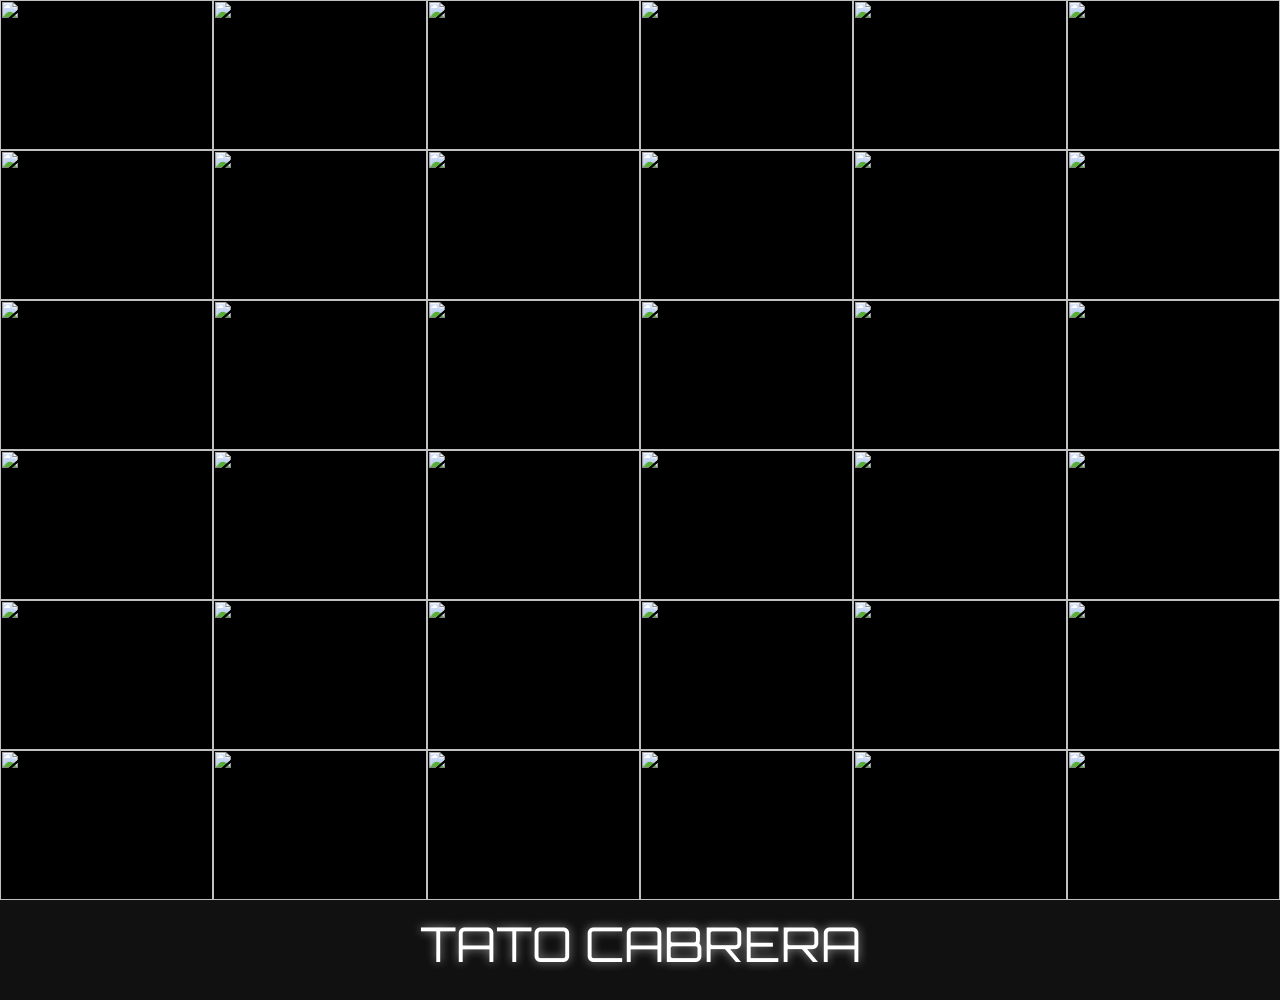
==== commit 7fde371b: "Merge branch 'main' of https://github.com/tatocabreraphyton/Portafolio Conflictos resueltos en index" ====
--- a/docs/index.html
+++ b/docs/index.html
@@ -179,4 +179,8 @@
   <script src="https://cdnjs.cloudflare.com/ajax/libs/gsap/3.12.2/gsap.min.js"></script>
   <script src="script.js"></script>
 </body>
-</html>+<<<<<<< HEAD
+</html>
+=======
+</html>
+>>>>>>> 73649335109992d7b12628c1499be224a49df3df
--- a/docs/style.css
+++ b/docs/style.css
@@ -995,4 +995,8 @@
 .swiper-slide img {
   -webkit-backface-visibility: hidden;
   backface-visibility: hidden;
-}+<<<<<<< HEAD
+}
+=======
+}
+>>>>>>> 73649335109992d7b12628c1499be224a49df3df
